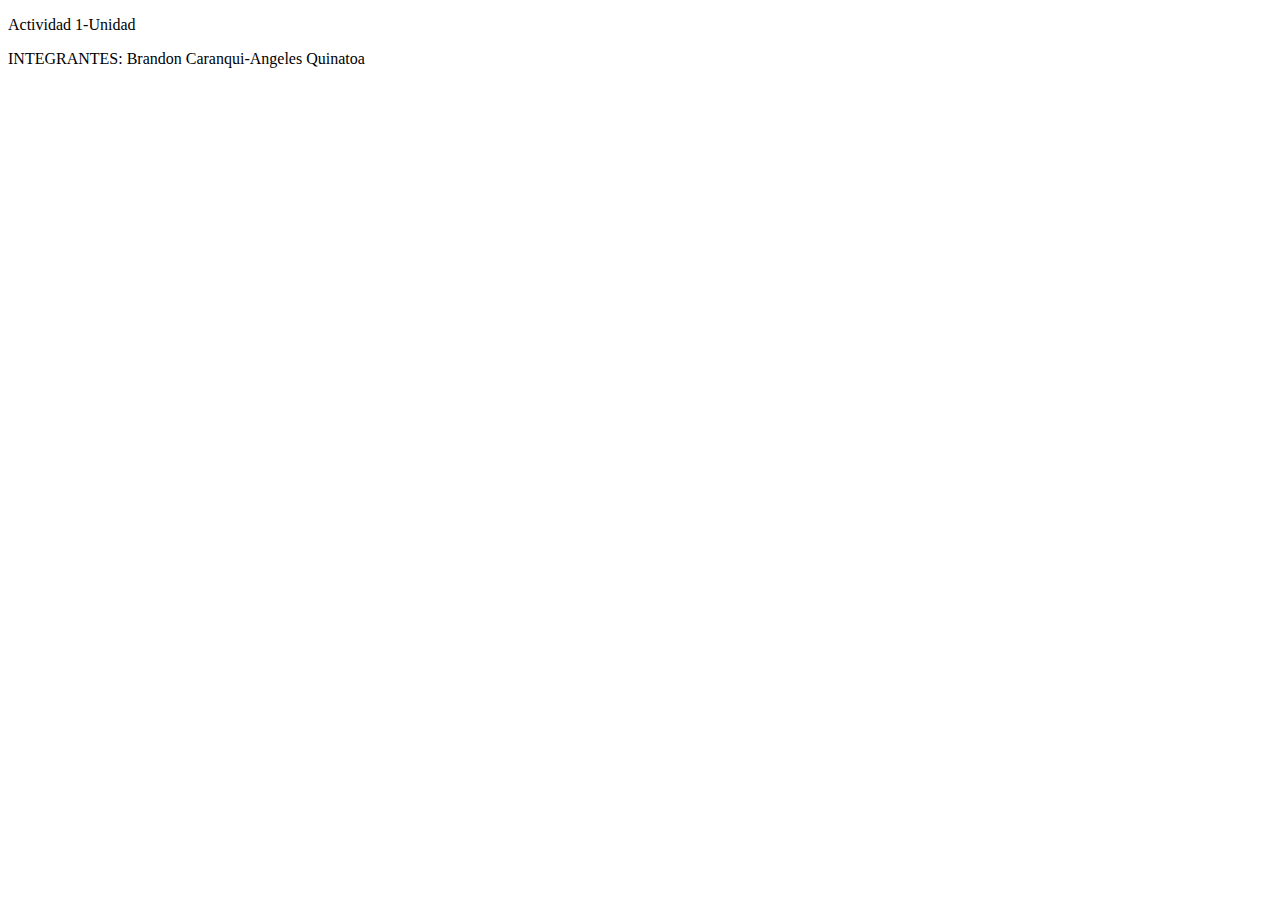
==== index.html @ e67e34fe "ANGELES QUINATOA" ====
<!DOCTYPE html>
<html lang="en">
<head>
    <meta charset="UTF-8">
    <meta http-equiv="X-UA-Compatible" content="IE=edge">
    <meta name="viewport" content="width=device-width, initial-scale=1.0">
    <title>JS actividad 1</title>
    <link rel="stylesheet" src="index.css">
    <link rel="stylesheet" src="ejercicio4.js">
</head>
<body>
     <p>Actividad 1-Unidad</p>
<div>
    <p>INTEGRANTES: Brandon Caranqui-Angeles Quinatoa</p>
    

</div>

</body>
</html>
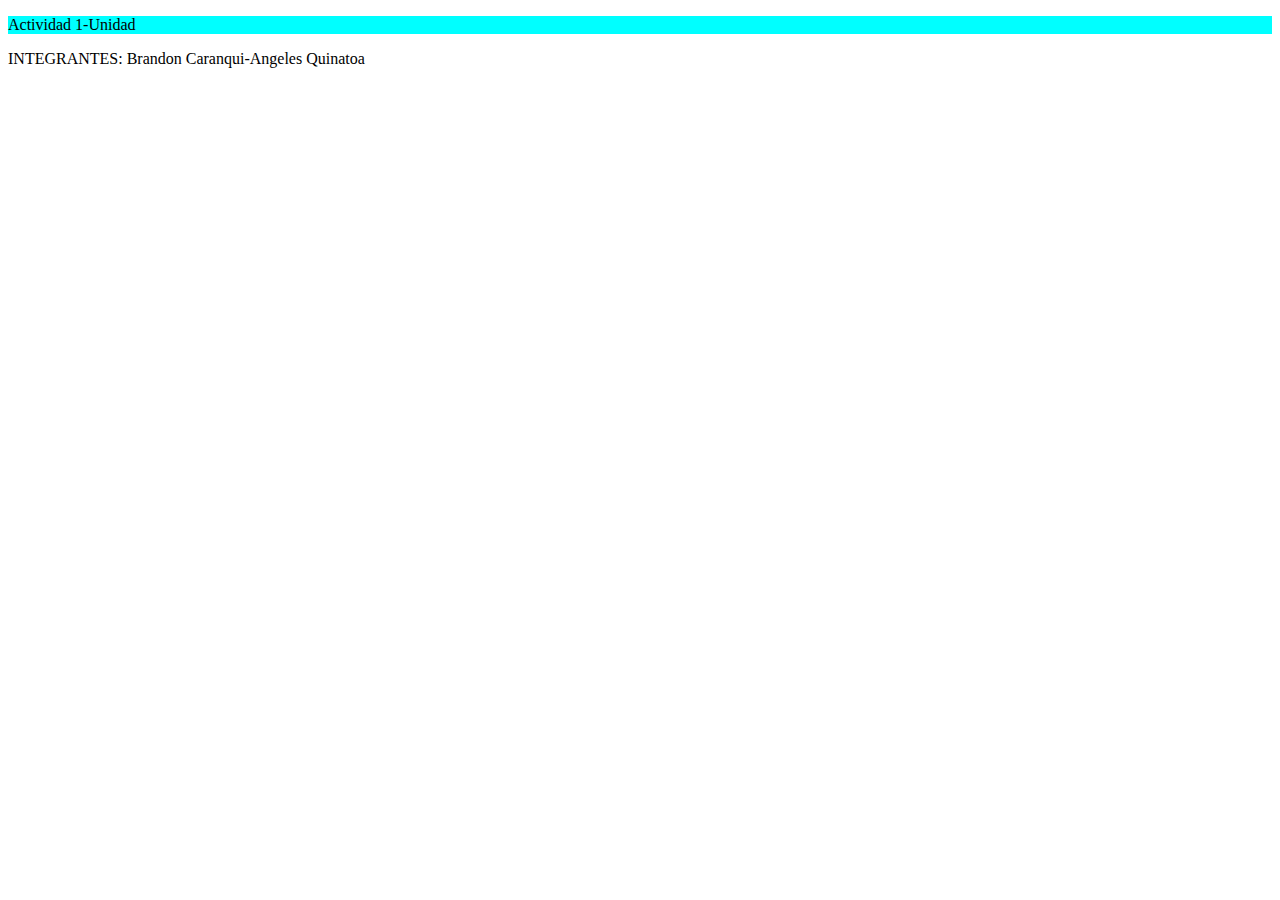
==== commit 494a8937: "ANGELES QUINATOA" ====
--- a/index.html
+++ b/index.html
@@ -5,11 +5,11 @@
     <meta http-equiv="X-UA-Compatible" content="IE=edge">
     <meta name="viewport" content="width=device-width, initial-scale=1.0">
     <title>JS actividad 1</title>
-    <link rel="stylesheet" src="index.css">
+    <link  rel="stylesheet" href="index.css">
     <link rel="stylesheet" src="ejercicio4.js">
 </head>
 <body>
-     <p>Actividad 1-Unidad</p>
+     <p id="titulo">Actividad 1-Unidad</p>
 <div>
     <p>INTEGRANTES: Brandon Caranqui-Angeles Quinatoa</p>
     
--- a/index.css
+++ b/index.css
@@ -0,0 +1,3 @@
+#titulo{
+    background-color: aqua;
+}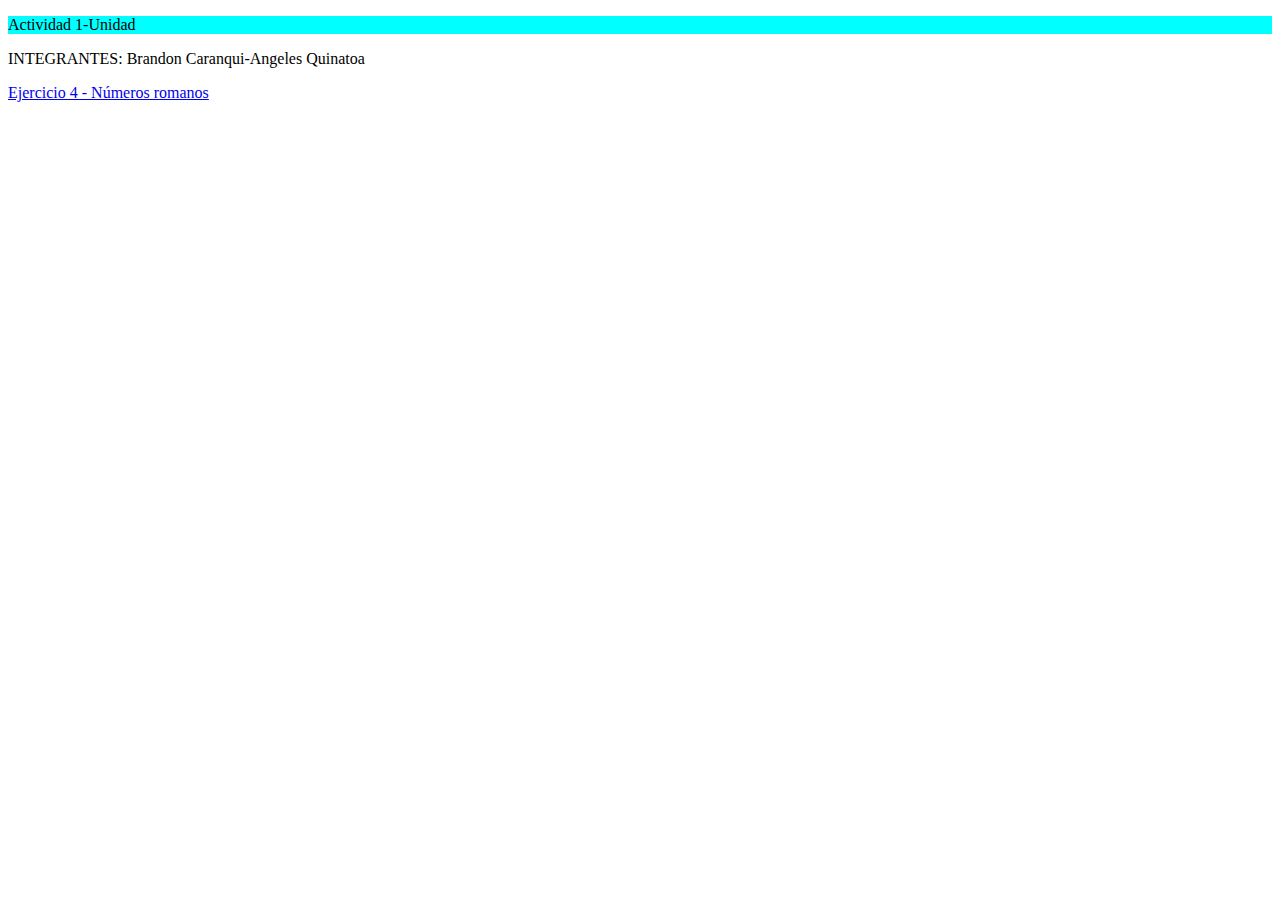
==== commit 024f917a: "Merge branch 'main' of https://github.com/Brandonjca/Actividad1" ====
--- a/index.html
+++ b/index.html
@@ -12,8 +12,8 @@
      <p id="titulo">Actividad 1-Unidad</p>
 <div>
     <p>INTEGRANTES: Brandon Caranqui-Angeles Quinatoa</p>
-    
 
+    <a href="ejercicio4.html">Ejercicio 4 - Números romanos</a>
 </div>
 
 </body>
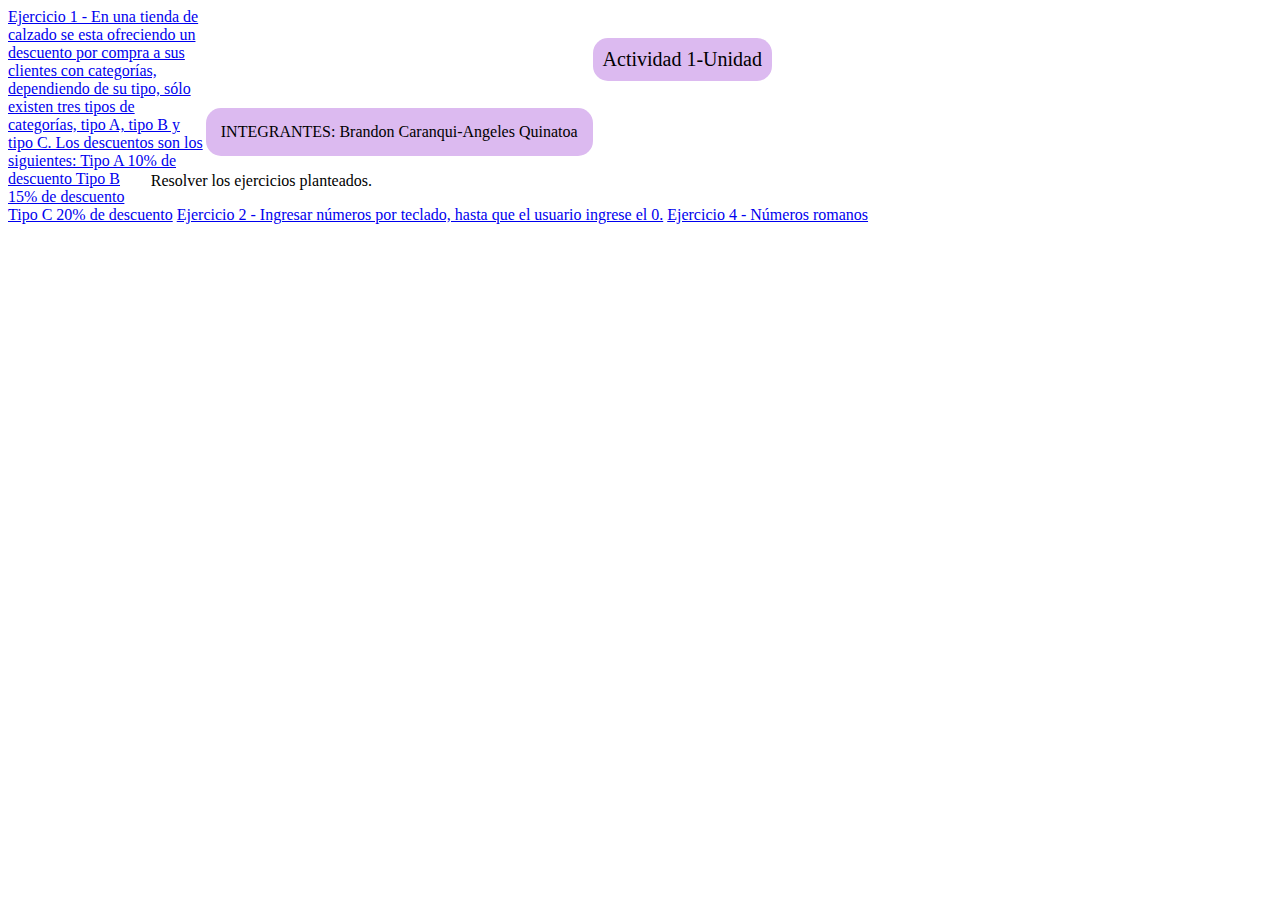
==== commit 72980f5b: "ANGELES QUINATOA" ====
--- a/index.html
+++ b/index.html
@@ -11,9 +11,18 @@
 <body>
      <p id="titulo">Actividad 1-Unidad</p>
 <div>
-    <p>INTEGRANTES: Brandon Caranqui-Angeles Quinatoa</p>
+    <p id="in">INTEGRANTES: Brandon Caranqui-Angeles Quinatoa</p>
+    <p id="re">Resolver los ejercicios planteados.</p>
 
+
+    <a href="ejercicio1.html">Ejercicio 1 - En una tienda de calzado se esta ofreciendo un descuento por compra a sus clientes con categorías, dependiendo de su tipo, sólo existen tres tipos de categorías, tipo A, tipo B y tipo C. Los descuentos son los siguientes:
+
+        Tipo A 10% de descuento
+        Tipo B 15% de descuento
+        Tipo C 20% de descuento</a>
+    <a href="ejercicio2.html">Ejercicio 2 - Ingresar  números  por teclado, hasta que el usuario ingrese el 0.</a>
     <a href="ejercicio4.html">Ejercicio 4 - Números romanos</a>
+    
 </div>
 
 </body>
--- a/index.css
+++ b/index.css
@@ -1,3 +1,38 @@
 #titulo{
-    background-color: aqua;
+    background-color: #DCBAF0;
+    text-align: center;
+    padding: 10px;
+    font-family: Lucida Calligraphy;
+    font-size: 20px;
+    border-radius: 15px;
+    float: right;
+    margin-top: 30px;
+    margin-right: 500px;
+}
+#titulo:hover{
+    -webkit-transform:scale(1.3);transform:scale(1.3);
+  transition: 2s;
+}
+#in{
+    background-color:#DCBAF0;
+    color: black;
+    font-family: MS PGothic;
+    padding: 15px;
+    border-radius: 15px;
+    float: right;
+    margin-top: 100px;
+}
+#in:hover{
+    -webkit-transform:scale(1.3);transform:scale(1.3);
+  transition: 4s;
+}
+#re{
+    font-family: Lucida Calligraphy;
+    float: right;
+    margin-top: -0px;
+    margin-right: 900px;
+}
+#re:hover{
+    transform: translateX(20px);
+    transition: transform 0.3s ease-out;
 }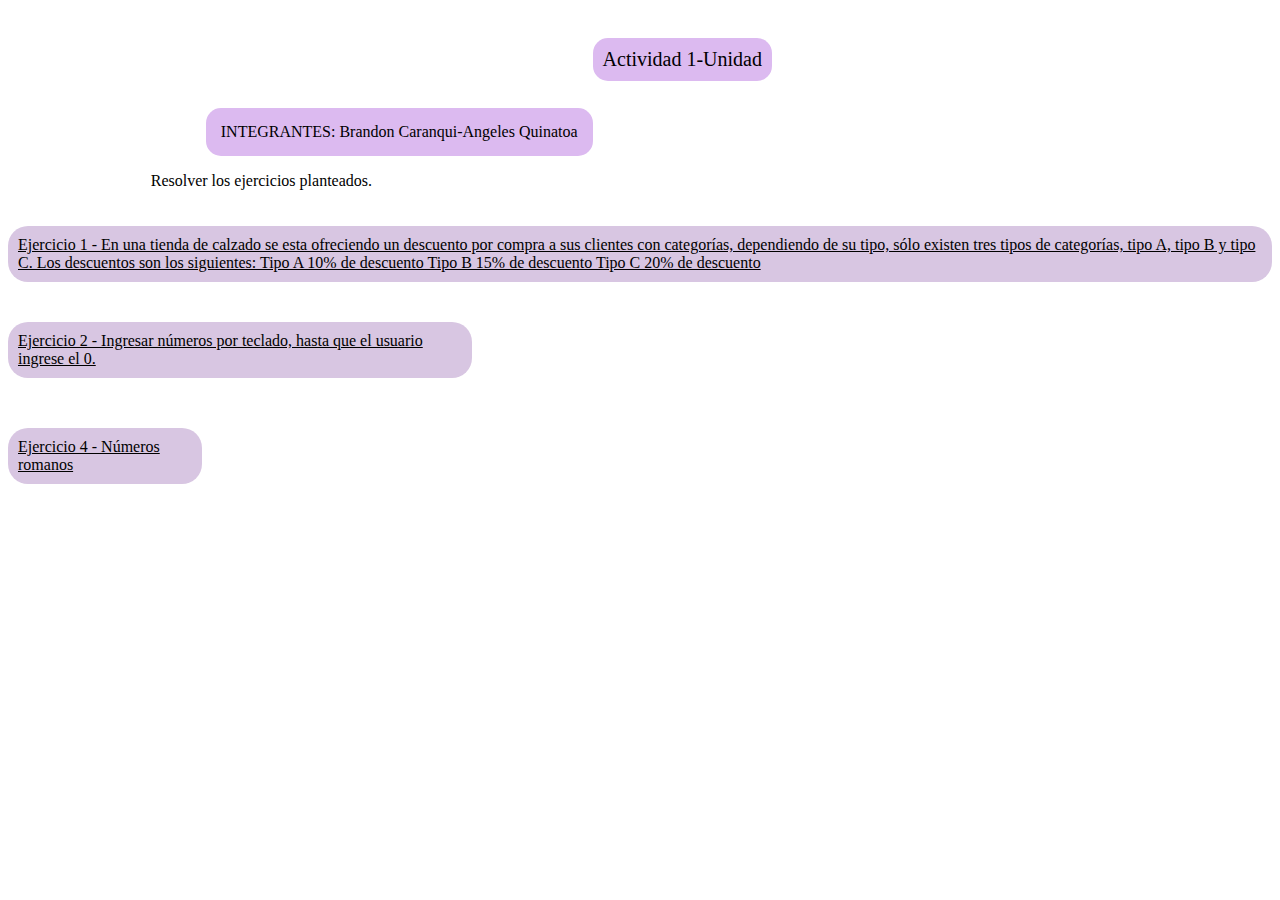
==== commit 6bb912f1: "ANGELES QUINATOA" ====
--- a/index.html
+++ b/index.html
@@ -15,13 +15,13 @@
     <p id="re">Resolver los ejercicios planteados.</p>
 
 
-    <a href="ejercicio1.html">Ejercicio 1 - En una tienda de calzado se esta ofreciendo un descuento por compra a sus clientes con categorías, dependiendo de su tipo, sólo existen tres tipos de categorías, tipo A, tipo B y tipo C. Los descuentos son los siguientes:
+    <a id="uno" href="ejercicio1.html">Ejercicio 1 - En una tienda de calzado se esta ofreciendo un descuento por compra a sus clientes con categorías, dependiendo de su tipo, sólo existen tres tipos de categorías, tipo A, tipo B y tipo C. Los descuentos son los siguientes:
 
         Tipo A 10% de descuento
         Tipo B 15% de descuento
         Tipo C 20% de descuento</a>
-    <a href="ejercicio2.html">Ejercicio 2 - Ingresar  números  por teclado, hasta que el usuario ingrese el 0.</a>
-    <a href="ejercicio4.html">Ejercicio 4 - Números romanos</a>
+    <a  id="dos" href="ejercicio2.html">Ejercicio 2 - Ingresar  números  por teclado, hasta que el usuario ingrese el 0.</a>
+    <a id="tres" href="ejercicio4.html">Ejercicio 4 - Números romanos</a>
     
 </div>
 
--- a/index.css
+++ b/index.css
@@ -35,4 +35,31 @@
 #re:hover{
     transform: translateX(20px);
     transition: transform 0.3s ease-out;
+}
+#uno{
+    background-color: #d8c6e2;
+    padding: 10px;
+    float: right;
+    margin-top: 20px;
+    border-radius: 20px;
+    color: black;
+}
+#dos{
+    background-color: #d8c6e2;
+    padding: 10px;
+    border-radius: 20px;
+    float: right;
+    margin-top: 40px;
+    margin-right: 800px;
+    color: black;
+}
+#tres{
+    background-color: #d8c6e2;
+    padding: 10px;
+    border-radius: 20px;
+    float: right;
+    margin-top: 50px; 
+    margin-right: 1070px;
+    color: black;
+
 }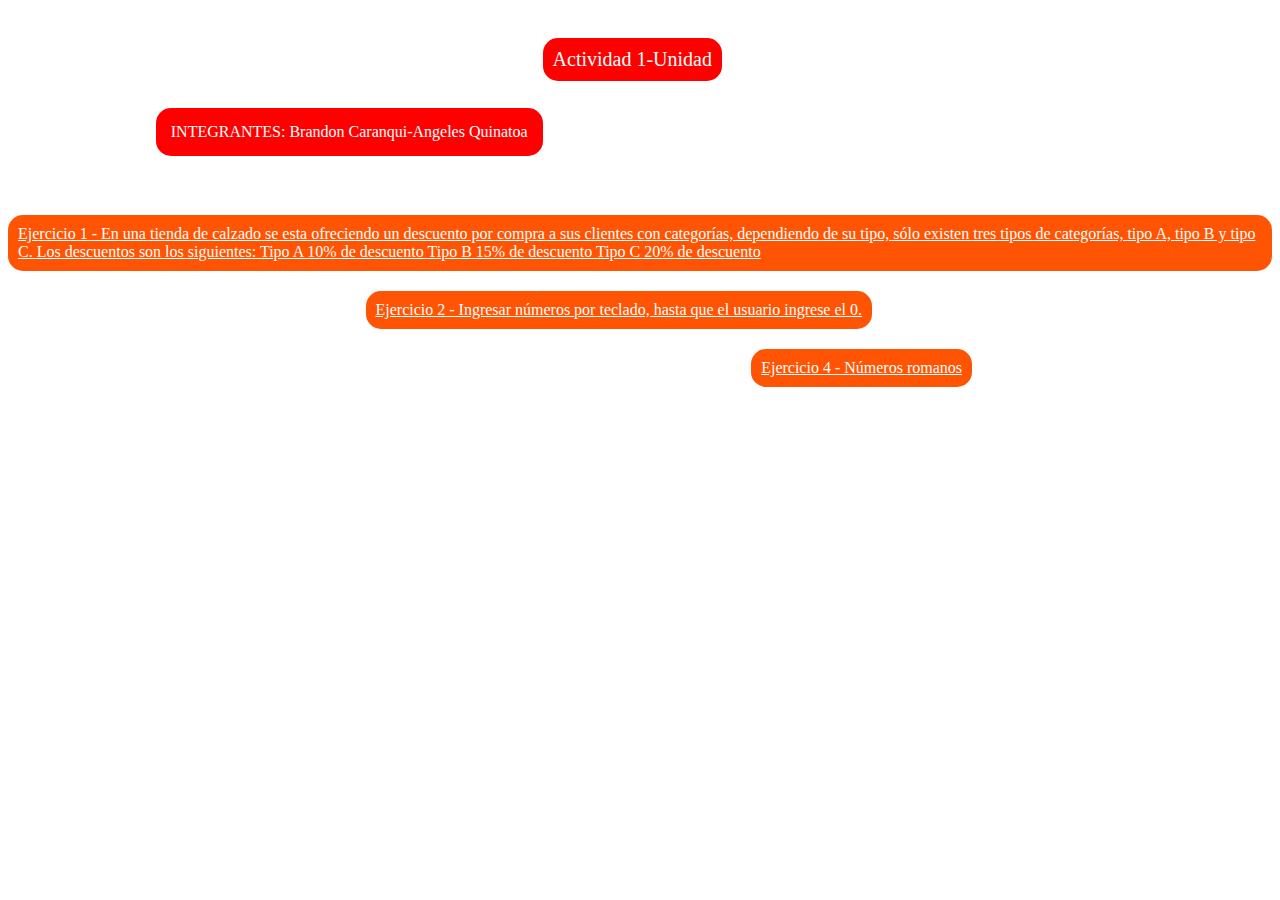
==== commit cdb7316a: "Update index.html" ====
--- a/index.html
+++ b/index.html
@@ -15,6 +15,7 @@
     <p id="re">Resolver los ejercicios planteados.</p>
 
 
+
     <a id="uno" href="ejercicio1.html">Ejercicio 1 - En una tienda de calzado se esta ofreciendo un descuento por compra a sus clientes con categorías, dependiendo de su tipo, sólo existen tres tipos de categorías, tipo A, tipo B y tipo C. Los descuentos son los siguientes:
 
         Tipo A 10% de descuento
@@ -23,6 +24,8 @@
     <a  id="dos" href="ejercicio2.html">Ejercicio 2 - Ingresar  números  por teclado, hasta que el usuario ingrese el 0.</a>
     <a id="tres" href="ejercicio4.html">Ejercicio 4 - Números romanos</a>
     
+
+
 </div>
 
 </body>
--- a/index.css
+++ b/index.css
@@ -1,5 +1,5 @@
 #titulo{
-    background-color: #DCBAF0;
+    background-color: red;
     text-align: center;
     padding: 10px;
     font-family: Lucida Calligraphy;
@@ -7,15 +7,16 @@
     border-radius: 15px;
     float: right;
     margin-top: 30px;
-    margin-right: 500px;
+    margin-right: 550px;
+    color: white;
 }
 #titulo:hover{
     -webkit-transform:scale(1.3);transform:scale(1.3);
   transition: 2s;
 }
 #in{
-    background-color:#DCBAF0;
-    color: black;
+    background-color:red;
+    color: white;
     font-family: MS PGothic;
     padding: 15px;
     border-radius: 15px;
@@ -30,36 +31,71 @@
     font-family: Lucida Calligraphy;
     float: right;
     margin-top: -0px;
-    margin-right: 900px;
+    margin-right: 200px;
+    font-size: 20px;
+    width:650px;
+    color: white;
+  
 }
 #re:hover{
     transform: translateX(20px);
     transition: transform 0.3s ease-out;
 }
 #uno{
-    background-color: #d8c6e2;
+    margin-top: -0px;
+    float: right;
+    background-color: #FF5403;
     padding: 10px;
+    border-radius: 15px;
+    color: white;
+}
+#dos{
     float: right;
     margin-top: 20px;
-    border-radius: 20px;
-    color: black;
-}
-#dos{
-    background-color: #d8c6e2;
+    background-color: #FF5403;
+    margin-right: 400px;
+    border-radius: 15px;
     padding: 10px;
-    border-radius: 20px;
-    float: right;
-    margin-top: 40px;
-    margin-right: 800px;
-    color: black;
+    color: white;
 }
 #tres{
-    background-color: #d8c6e2;
+    float: right;
+    background-color: #FF5403;
+    border-radius: 15px;
     padding: 10px;
-    border-radius: 20px;
+    margin-top: 20px;
+    margin-right: 300px;
+    color: white;
+}
+#cuatro{
     float: right;
-    margin-top: 50px; 
-    margin-right: 1070px;
-    color: black;
-
+    background-color: #FF5403;
+    border-radius: 15px;
+    padding: 10px;
+    margin-top: 30px;
+    margin-right: 550px;
+    color: white;
+}
+#cinco{
+    float: right;
+    background-color: #FF5403;
+    border-radius: 15px;
+    padding: 10px;
+    margin-top:  30px; 
+    margin-right: 200px;
+    color: white;
+}
+#seis{
+    float: right;
+    background-color: #FF5403;
+    border-radius: 15px;
+    padding: 10px;
+    margin-top: 30px;
+    color: white;
+}
+#fondo{
+    background-color: black;
+    height: 740px;
+    width: 1441px;
+    margin-left: -9px;
 }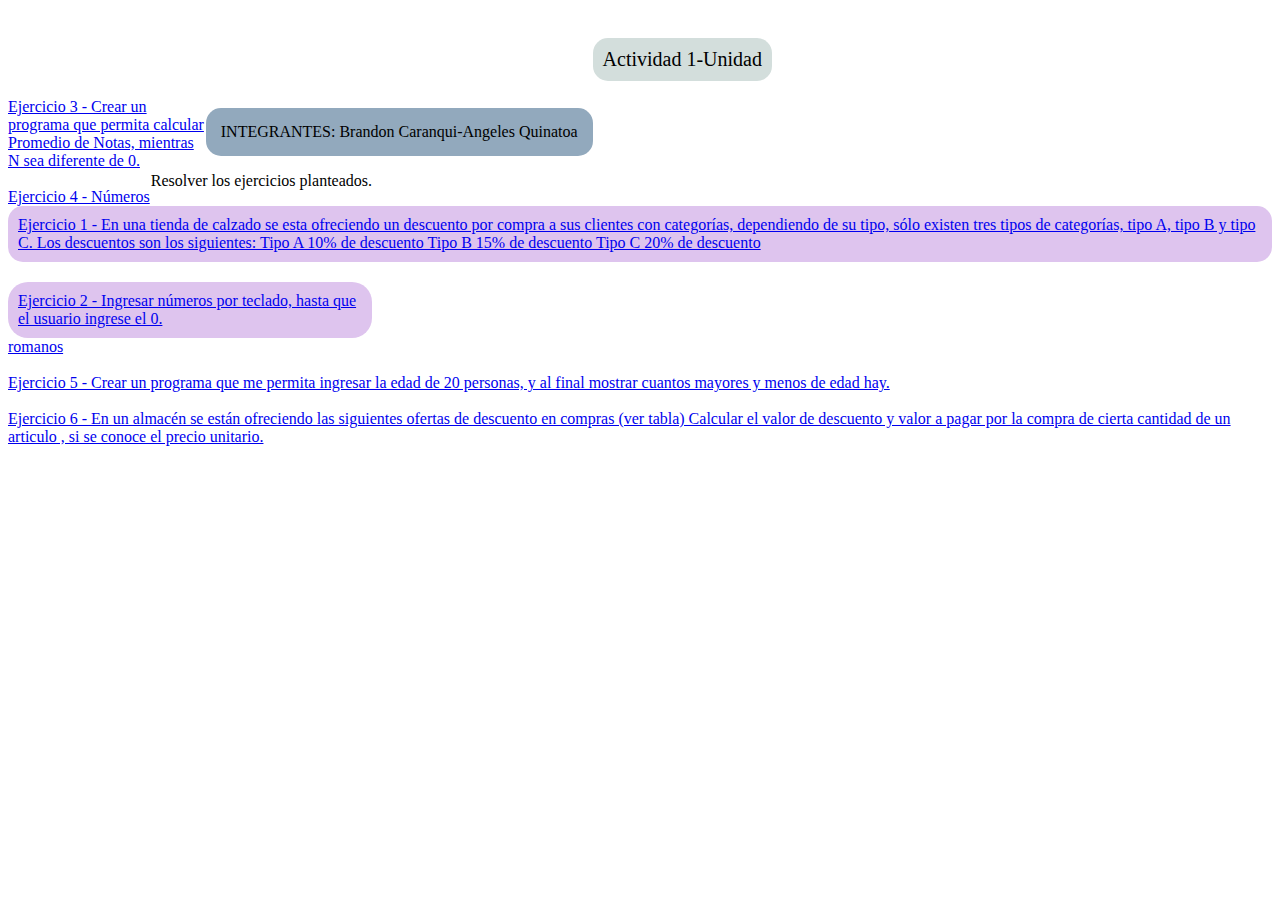
==== commit e7941071: "angeles" ====
--- a/index.html
+++ b/index.html
@@ -15,17 +15,18 @@
     <p id="re">Resolver los ejercicios planteados.</p>
 
 
-
-    <a id="uno" href="ejercicio1.html">Ejercicio 1 - En una tienda de calzado se esta ofreciendo un descuento por compra a sus clientes con categorías, dependiendo de su tipo, sólo existen tres tipos de categorías, tipo A, tipo B y tipo C. Los descuentos son los siguientes:
+    <br><a id="uno" href="ejercicio1.html">Ejercicio 1 - En una tienda de calzado se esta ofreciendo un descuento por compra a sus clientes con categorías, dependiendo de su tipo, sólo existen tres tipos de categorías, tipo A, tipo B y tipo C. Los descuentos son los siguientes:
 
         Tipo A 10% de descuento
         Tipo B 15% de descuento
-        Tipo C 20% de descuento</a>
-    <a  id="dos" href="ejercicio2.html">Ejercicio 2 - Ingresar  números  por teclado, hasta que el usuario ingrese el 0.</a>
-    <a id="tres" href="ejercicio4.html">Ejercicio 4 - Números romanos</a>
-    
+        Tipo C 20% de descuento</a></br>
+    <br><a id="dos" href="ejercicio2.html">Ejercicio 2 - Ingresar  números  por teclado, hasta que el usuario ingrese el 0.</a></br>
+    <br><a href="ejercicio3.html">Ejercicio 3 - Crear un programa que permita calcular Promedio de Notas, mientras N sea diferente de 0.</a></br>
+    <br><a href="ejercicio4.html">Ejercicio 4 - Números romanos</a></br>
+    <br><a href="ejercicio5.html">Ejercicio 5 - Crear un programa que me permita ingresar la edad de 20 personas, y al final mostrar cuantos mayores y menos de edad hay.</a></br>
+    <br><a href="ejercicio6.html">Ejercicio 6 - En un almacén  se están ofreciendo las siguientes ofertas  de descuento en compras  (ver tabla)
 
-
+        Calcular el valor de descuento y valor a pagar por la compra de cierta cantidad de un articulo , si se conoce el precio unitario. </a>
 </div>
 
 </body>
--- a/index.css
+++ b/index.css
@@ -1,5 +1,5 @@
 #titulo{
-    background-color: red;
+    background-color: #D3DEDC;
     text-align: center;
     padding: 10px;
     font-family: Lucida Calligraphy;
@@ -7,16 +7,15 @@
     border-radius: 15px;
     float: right;
     margin-top: 30px;
-    margin-right: 550px;
-    color: white;
+    margin-right: 500px;
 }
 #titulo:hover{
     -webkit-transform:scale(1.3);transform:scale(1.3);
   transition: 2s;
 }
 #in{
-    background-color:red;
-    color: white;
+    background-color:#92A9BD;
+    color: black;
     font-family: MS PGothic;
     padding: 15px;
     border-radius: 15px;
@@ -31,11 +30,7 @@
     font-family: Lucida Calligraphy;
     float: right;
     margin-top: -0px;
-    margin-right: 200px;
-    font-size: 20px;
-    width:650px;
-    color: white;
-  
+    margin-right: 900px;
 }
 #re:hover{
     transform: translateX(20px);
@@ -44,58 +39,15 @@
 #uno{
     margin-top: -0px;
     float: right;
-    background-color: #FF5403;
+    background-color: #dec4ee;
     padding: 10px;
     border-radius: 15px;
-    color: white;
 }
 #dos{
     float: right;
     margin-top: 20px;
-    background-color: #FF5403;
-    margin-right: 400px;
-    border-radius: 15px;
+    background-color: #dec4ee;
+    margin-right: 900px;
+    border-radius: 20px;
     padding: 10px;
-    color: white;
-}
-#tres{
-    float: right;
-    background-color: #FF5403;
-    border-radius: 15px;
-    padding: 10px;
-    margin-top: 20px;
-    margin-right: 300px;
-    color: white;
-}
-#cuatro{
-    float: right;
-    background-color: #FF5403;
-    border-radius: 15px;
-    padding: 10px;
-    margin-top: 30px;
-    margin-right: 550px;
-    color: white;
-}
-#cinco{
-    float: right;
-    background-color: #FF5403;
-    border-radius: 15px;
-    padding: 10px;
-    margin-top:  30px; 
-    margin-right: 200px;
-    color: white;
-}
-#seis{
-    float: right;
-    background-color: #FF5403;
-    border-radius: 15px;
-    padding: 10px;
-    margin-top: 30px;
-    color: white;
-}
-#fondo{
-    background-color: black;
-    height: 740px;
-    width: 1441px;
-    margin-left: -9px;
 }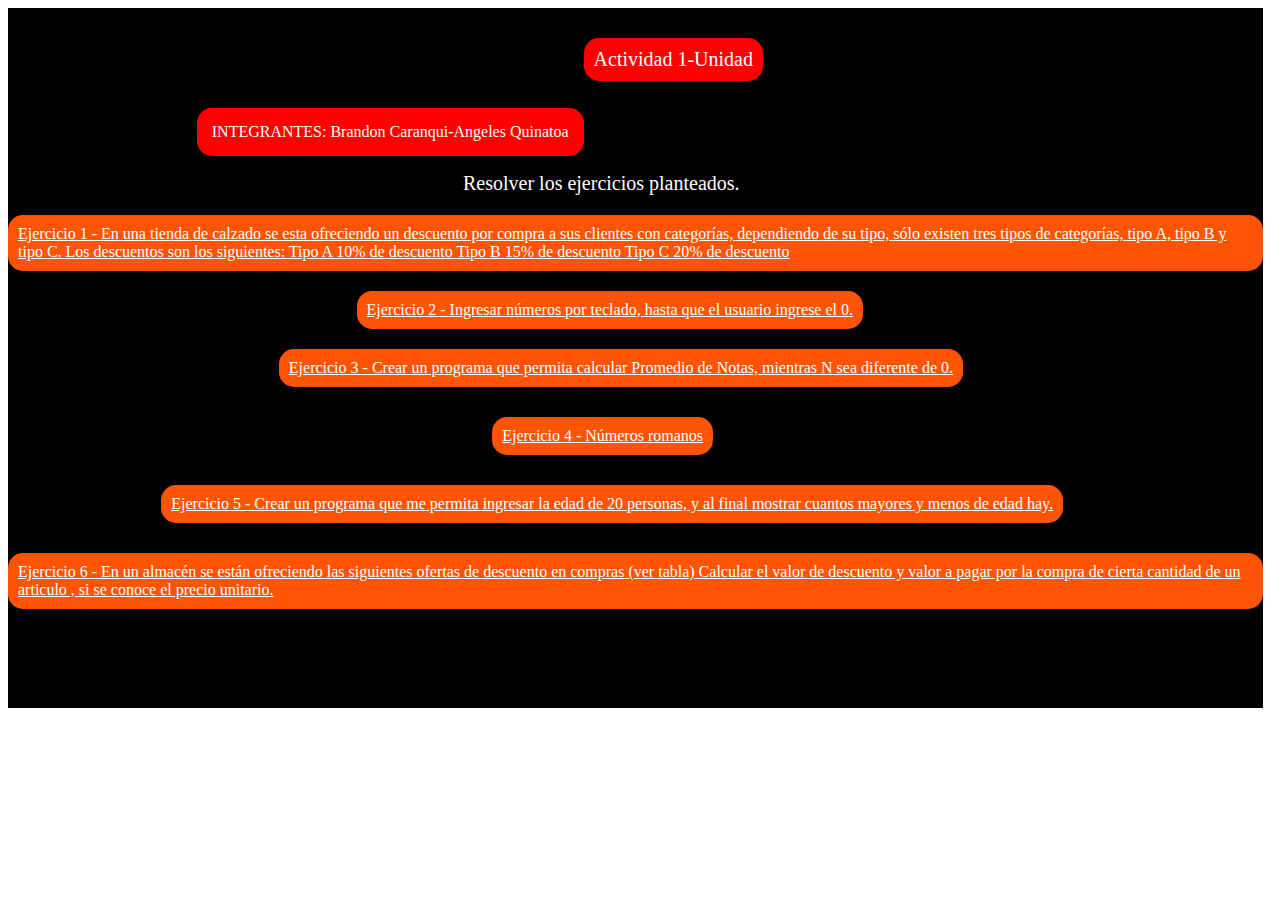
==== commit deed8358: "angeles" ====
--- a/index.html
+++ b/index.html
@@ -9,6 +9,7 @@
     <link rel="stylesheet" src="ejercicio4.js">
 </head>
 <body>
+    <div id="fondo">
      <p id="titulo">Actividad 1-Unidad</p>
 <div>
     <p id="in">INTEGRANTES: Brandon Caranqui-Angeles Quinatoa</p>
@@ -21,13 +22,13 @@
         Tipo B 15% de descuento
         Tipo C 20% de descuento</a></br>
     <br><a id="dos" href="ejercicio2.html">Ejercicio 2 - Ingresar  números  por teclado, hasta que el usuario ingrese el 0.</a></br>
-    <br><a href="ejercicio3.html">Ejercicio 3 - Crear un programa que permita calcular Promedio de Notas, mientras N sea diferente de 0.</a></br>
-    <br><a href="ejercicio4.html">Ejercicio 4 - Números romanos</a></br>
-    <br><a href="ejercicio5.html">Ejercicio 5 - Crear un programa que me permita ingresar la edad de 20 personas, y al final mostrar cuantos mayores y menos de edad hay.</a></br>
-    <br><a href="ejercicio6.html">Ejercicio 6 - En un almacén  se están ofreciendo las siguientes ofertas  de descuento en compras  (ver tabla)
+    <br><a id="tres" href="ejercicio3.html">Ejercicio 3 - Crear un programa que permita calcular Promedio de Notas, mientras N sea diferente de 0.</a></br>
+    <br><a id="cuatro" href="ejercicio4.html">Ejercicio 4 - Números romanos</a></br>
+    <br><a id="cinco" href="ejercicio5.html">Ejercicio 5 - Crear un programa que me permita ingresar la edad de 20 personas, y al final mostrar cuantos mayores y menos de edad hay.</a></br>
+    <br><a id="seis" href="ejercicio6.html">Ejercicio 6 - En un almacén  se están ofreciendo las siguientes ofertas  de descuento en compras  (ver tabla)
 
         Calcular el valor de descuento y valor a pagar por la compra de cierta cantidad de un articulo , si se conoce el precio unitario. </a>
 </div>
-
+</div>
 </body>
 </html>--- a/index.css
+++ b/index.css
@@ -1,5 +1,5 @@
 #titulo{
-    background-color: #D3DEDC;
+    background-color: red;
     text-align: center;
     padding: 10px;
     font-family: Lucida Calligraphy;
@@ -8,14 +8,15 @@
     float: right;
     margin-top: 30px;
     margin-right: 500px;
+    color: white;
 }
 #titulo:hover{
     -webkit-transform:scale(1.3);transform:scale(1.3);
   transition: 2s;
 }
 #in{
-    background-color:#92A9BD;
-    color: black;
+    background-color:red;
+    color: white;
     font-family: MS PGothic;
     padding: 15px;
     border-radius: 15px;
@@ -30,7 +31,11 @@
     font-family: Lucida Calligraphy;
     float: right;
     margin-top: -0px;
-    margin-right: 900px;
+    margin-right: 200px;
+    font-size: 20px;
+    width:600px;
+    color: white;
+  
 }
 #re:hover{
     transform: translateX(20px);
@@ -39,15 +44,58 @@
 #uno{
     margin-top: -0px;
     float: right;
-    background-color: #dec4ee;
+    background-color: #FF5403;
     padding: 10px;
     border-radius: 15px;
+    color: white;
 }
 #dos{
     float: right;
     margin-top: 20px;
-    background-color: #dec4ee;
-    margin-right: 900px;
-    border-radius: 20px;
+    background-color: #FF5403;
+    margin-right: 400px;
+    border-radius: 15px;
     padding: 10px;
+    color: white;
+}
+#tres{
+    float: right;
+    background-color: #FF5403;
+    border-radius: 15px;
+    padding: 10px;
+    margin-top: 20px;
+    margin-right: 300px;
+    color: white;
+}
+#cuatro{
+    float: right;
+    background-color: #FF5403;
+    border-radius: 15px;
+    padding: 10px;
+    margin-top: 30px;
+    margin-right: 550px;
+    color: white;
+}
+#cinco{
+    float: right;
+    background-color: #FF5403;
+    border-radius: 15px;
+    padding: 10px;
+    margin-top:  30px; 
+    margin-right: 200px;
+    color: white;
+}
+#seis{
+    float: right;
+    background-color: #FF5403;
+    border-radius: 15px;
+    padding: 10px;
+    margin-top: 30px;
+    color: white;
+}
+#fondo{
+    background-color: black;
+    height: 700px;
+    width: 1255px;
+    margin-right: 100px;
 }